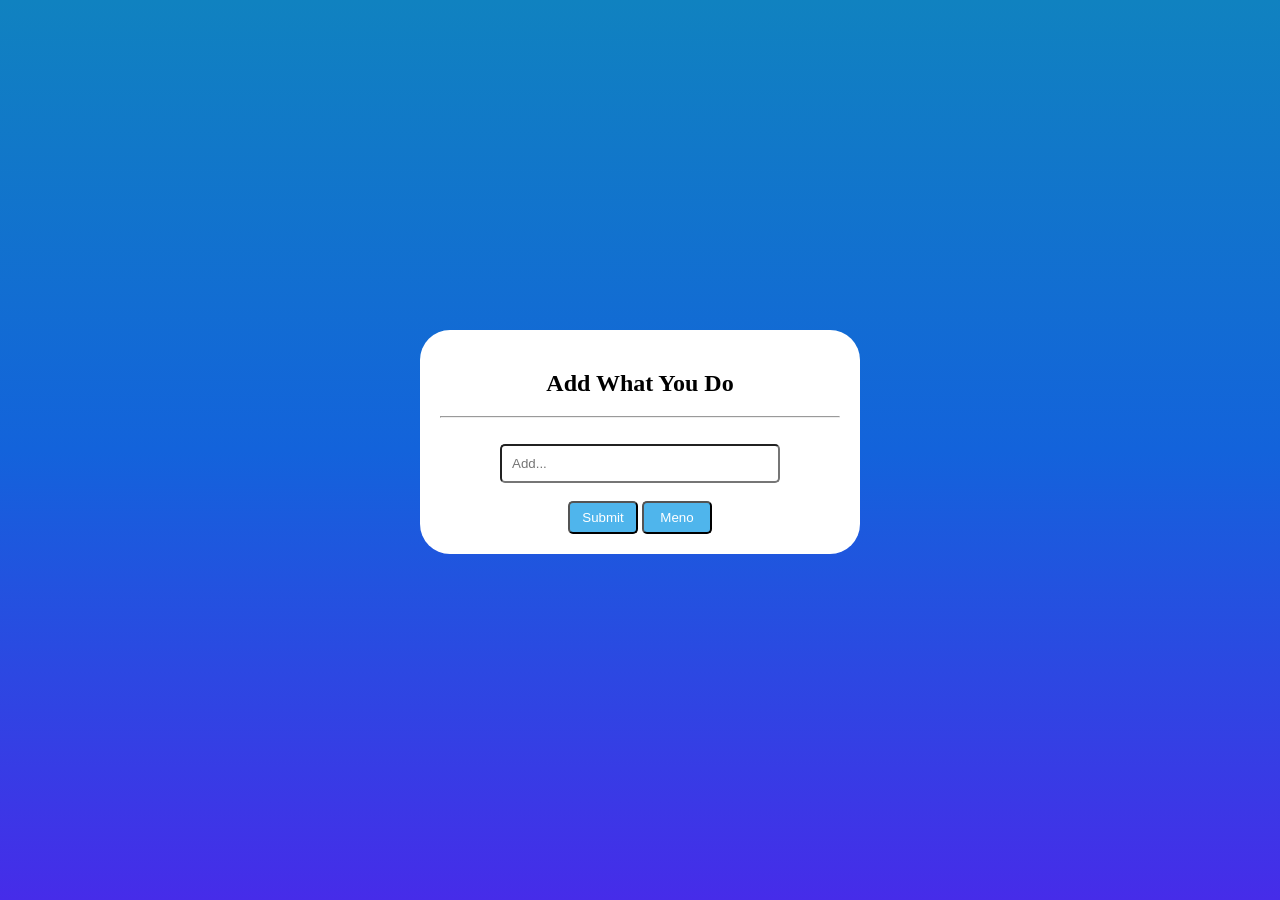
==== index.html @ 5f6a2e40 "Add files via upload" ====
<html>
    <head>
        <meta charset="UTF-8">
        <title>To Do App</title>
        <link href="style.css" rel="stylesheet">
    </head>
    <body >
        <form method="post" action="" id="tdaForm" name="tdaForm">
            <div class="divAdd">
                <header>
                    <h2 style="text-align: center;">Add What You Do</h2>
                </header>
                <hr>
                <br>
                <input class="input" type="text" id="txtIndex" name="txtIndex" placeholder="Add..."> <br><br>
                <button class="button">Submit</button>
                <a href="Meno.html"><button type="button" class="button">Meno</button></a>
            </div>
        </form>
    </body>
</html>
---- style.css ----
.divAdd {
    border-radius: 30px;
    text-align: center;
    padding: 20px;
    width: 400px;
    background-color: white;
}
body {
    display: flex;
    justify-content: center;
    align-items: center;
    height: 100vh;
    margin: 0;
    background: linear-gradient(
        #1082c0,
        #1363db,
        #462ce9
    );
}
form {
    width: auto;
}
header {
    align-items: center;
}
.input {
    width: 70%;
    border-radius: 5px;
    padding: 10px;
}
.button {
    align-items: center;
    border-radius: 5px;
    padding: 7px;
    width: 70px;
    background-color: #4fb5ec;
    color: white;
    cursor: pointer;
}
.LiBtn {
    margin-top: 3px;
    border-radius: 5px;
    background-color: #75c0f6;
    color: white;
    cursor: pointer;
}
.list {
    position: absolute;
    left: 20px;
    top: 20px;
}
#divList {
    width: 500px;
    border-radius: 10px;
    padding: 10px;
    text-align: left;
    background:white;
}
.divLi {
    display: flex;
    justify-content:space-between;
}
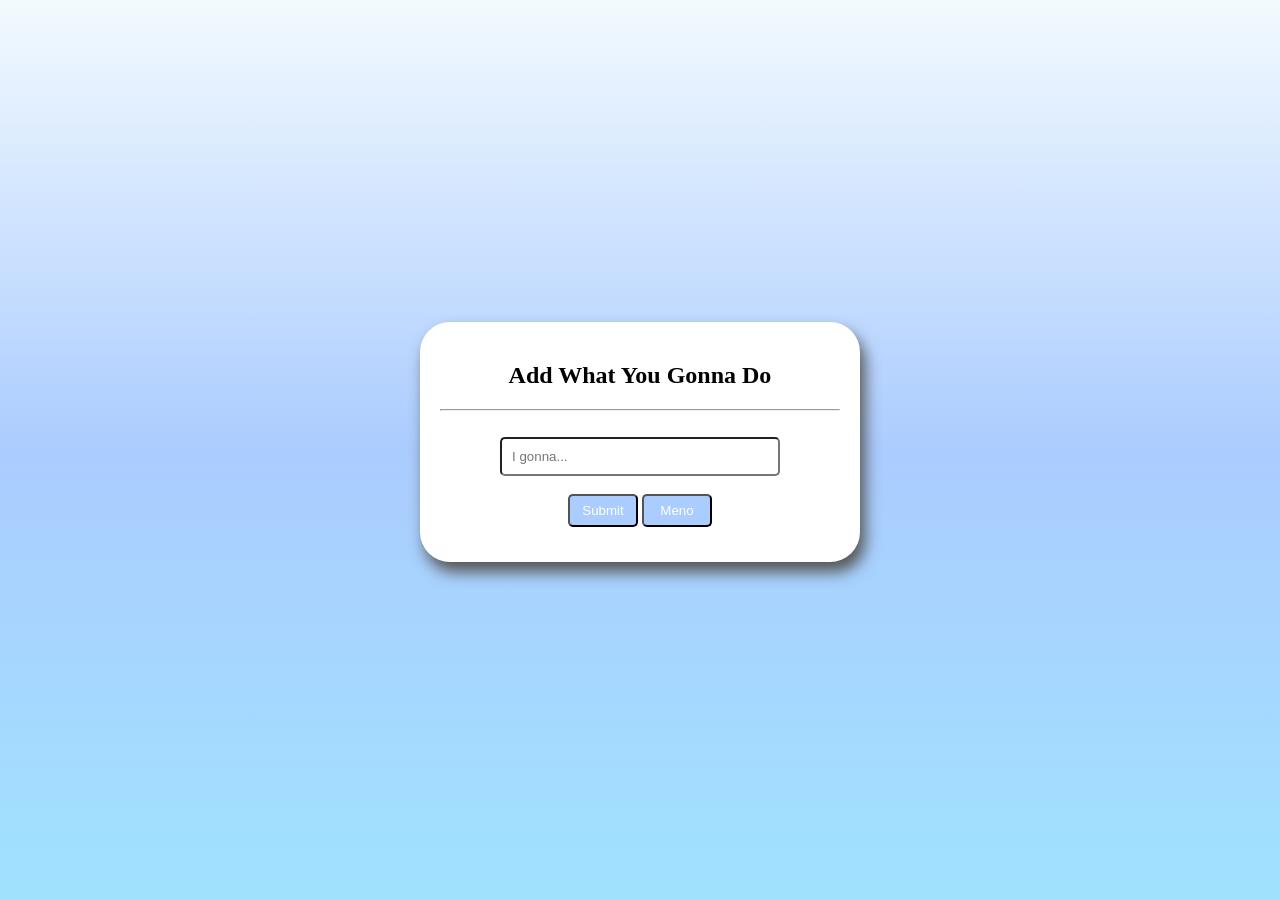
==== commit 6aa37c4b: "Add files via upload" ====
--- a/index.html
+++ b/index.html
@@ -8,11 +8,11 @@
         <form method="post" action="" id="tdaForm" name="tdaForm">
             <div class="divAdd">
                 <header>
-                    <h2 style="text-align: center;">Add What You Do</h2>
+                    <h2 style="text-align: center;">Add What You Gonna Do</h2>
                 </header>
                 <hr>
                 <br>
-                <input class="input" type="text" id="txtIndex" name="txtIndex" placeholder="Add..."> <br><br>
+                <input class="input" type="text" id="txtIndex" name="txtIndex" placeholder="I gonna..."> <br><br>
                 <button class="button">Submit</button>
                 <a href="Meno.html"><button type="button" class="button">Meno</button></a>
             </div>
--- a/style.css
+++ b/style.css
@@ -3,7 +3,9 @@
     text-align: center;
     padding: 20px;
     width: 400px;
+    height: 200px;
     background-color: white;
+    box-shadow: 5px 10px 15px #555;
 }
 body {
     display: flex;
@@ -12,9 +14,9 @@
     height: 100vh;
     margin: 0;
     background: linear-gradient(
-        #1082c0,
-        #1363db,
-        #462ce9
+        #f3fafe,
+        #abccff,
+        #a0e2fe
     );
 }
 form {
@@ -33,28 +35,28 @@
     border-radius: 5px;
     padding: 7px;
     width: 70px;
-    background-color: #4fb5ec;
+    background-color: #abccff;
     color: white;
     cursor: pointer;
 }
 .LiBtn {
     margin-top: 3px;
     border-radius: 5px;
-    background-color: #75c0f6;
+    background-color: #abccff;
     color: white;
     cursor: pointer;
 }
-.list {
+
+#divList {
     position: absolute;
-    left: 20px;
-    top: 20px;
-}
-#divList {
+    left:auto;
+    top: 50px;
     width: 500px;
     border-radius: 10px;
     padding: 10px;
     text-align: left;
     background:white;
+    box-shadow:  5px 10px 15px #555;
 }
 .divLi {
     display: flex;
